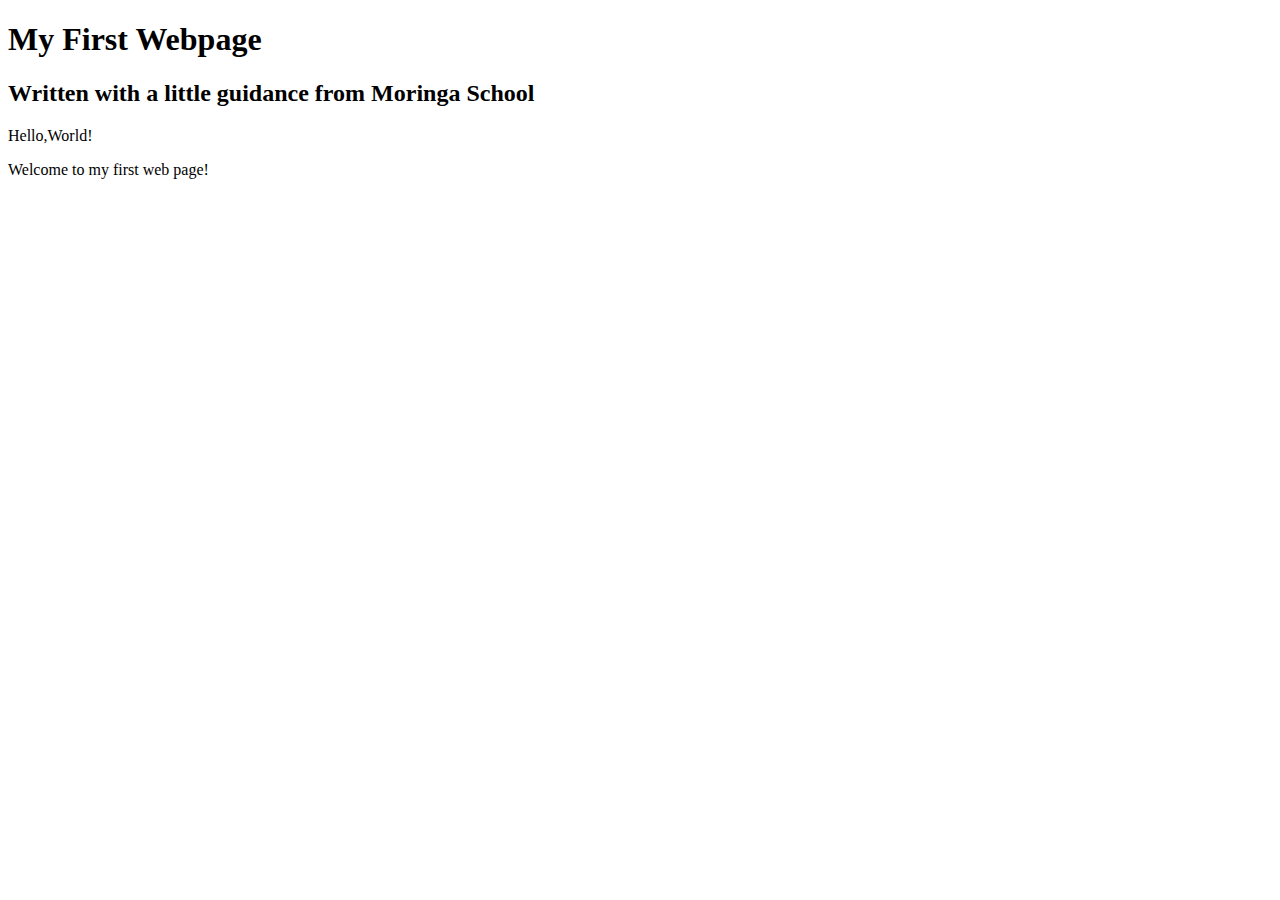
==== my-first-webpage.html @ 4c8cbffe "Add header block elements" ====
<!DOCTYPE html>
<!--[if lt IE 7]>      <html class="no-js lt-ie9 lt-ie8 lt-ie7"> <![endif]-->
<!--[if IE 7]>         <html class="no-js lt-ie9 lt-ie8"> <![endif]-->
<!--[if IE 8]>         <html class="no-js lt-ie9"> <![endif]-->
<!--[if gt IE 8]>      <html class="no-js"> <!--<![endif]-->
<html>
    <head>
        <meta charset="utf-8">
        <meta http-equiv="X-UA-Compatible" content="IE=edge">
        <title>My First Webpage!</title>
        <meta name="description" content="">
        <meta name="viewport" content="width=device-width, initial-scale=1">
        <link rel="stylesheet" href="">
    </head>
    <body>
        <h1>My First Webpage</h1>
        <h2>Written with a little guidance from Moringa School</h2>
        
        <p>Hello,World!</p>
        <p>Welcome to my first web page!</p>
        
        <script src="" async defer></script>
    </body>
</html>
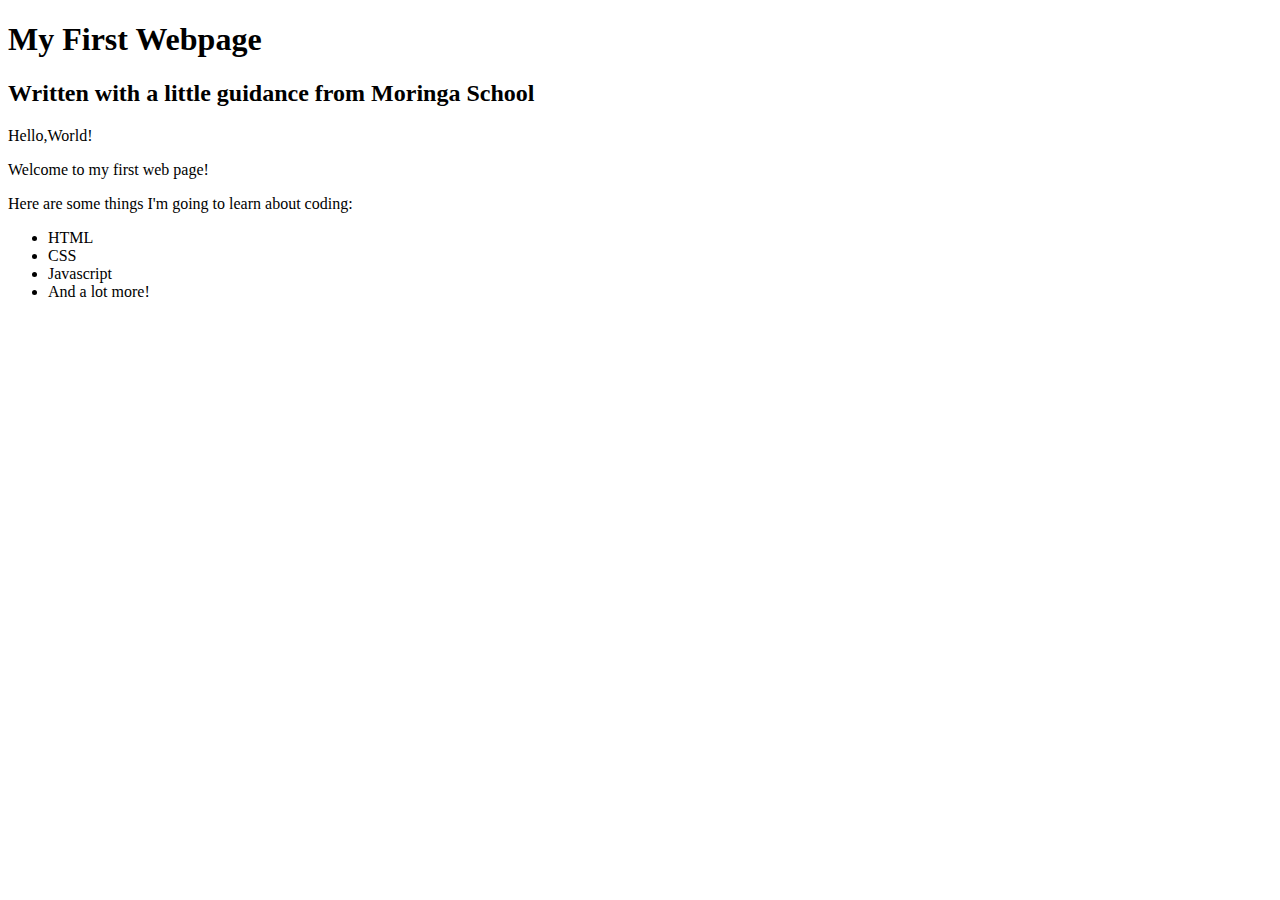
==== commit 6917ef65: "Add list elements" ====
--- a/my-first-webpage.html
+++ b/my-first-webpage.html
@@ -15,9 +15,17 @@
     <body>
         <h1>My First Webpage</h1>
         <h2>Written with a little guidance from Moringa School</h2>
-        
+
         <p>Hello,World!</p>
         <p>Welcome to my first web page!</p>
+
+        <p>Here are some things I'm going to learn about coding:</p>
+        <ul>
+            <li>HTML</li>
+            <li>CSS</li>
+            <li>Javascript</li>
+            <li>And a lot more!</li>
+        </ul>
         
         <script src="" async defer></script>
     </body>
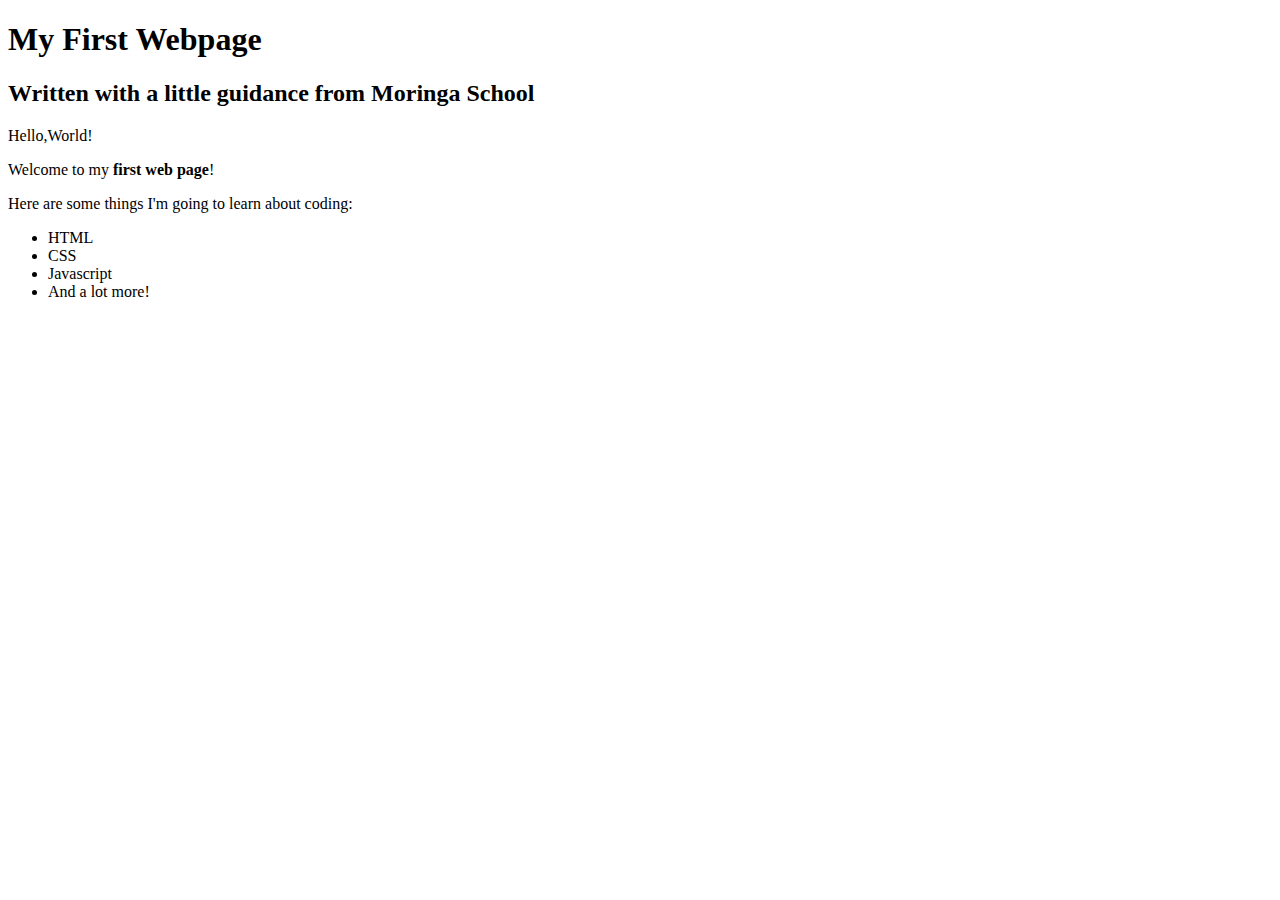
==== commit 443857d5: "Add bold text to first paragraph" ====
--- a/my-first-webpage.html
+++ b/my-first-webpage.html
@@ -17,7 +17,7 @@
         <h2>Written with a little guidance from Moringa School</h2>
 
         <p>Hello,World!</p>
-        <p>Welcome to my first web page!</p>
+        <p>Welcome to my <strong>first web page</strong>!</p>
 
         <p>Here are some things I'm going to learn about coding:</p>
         <ul>
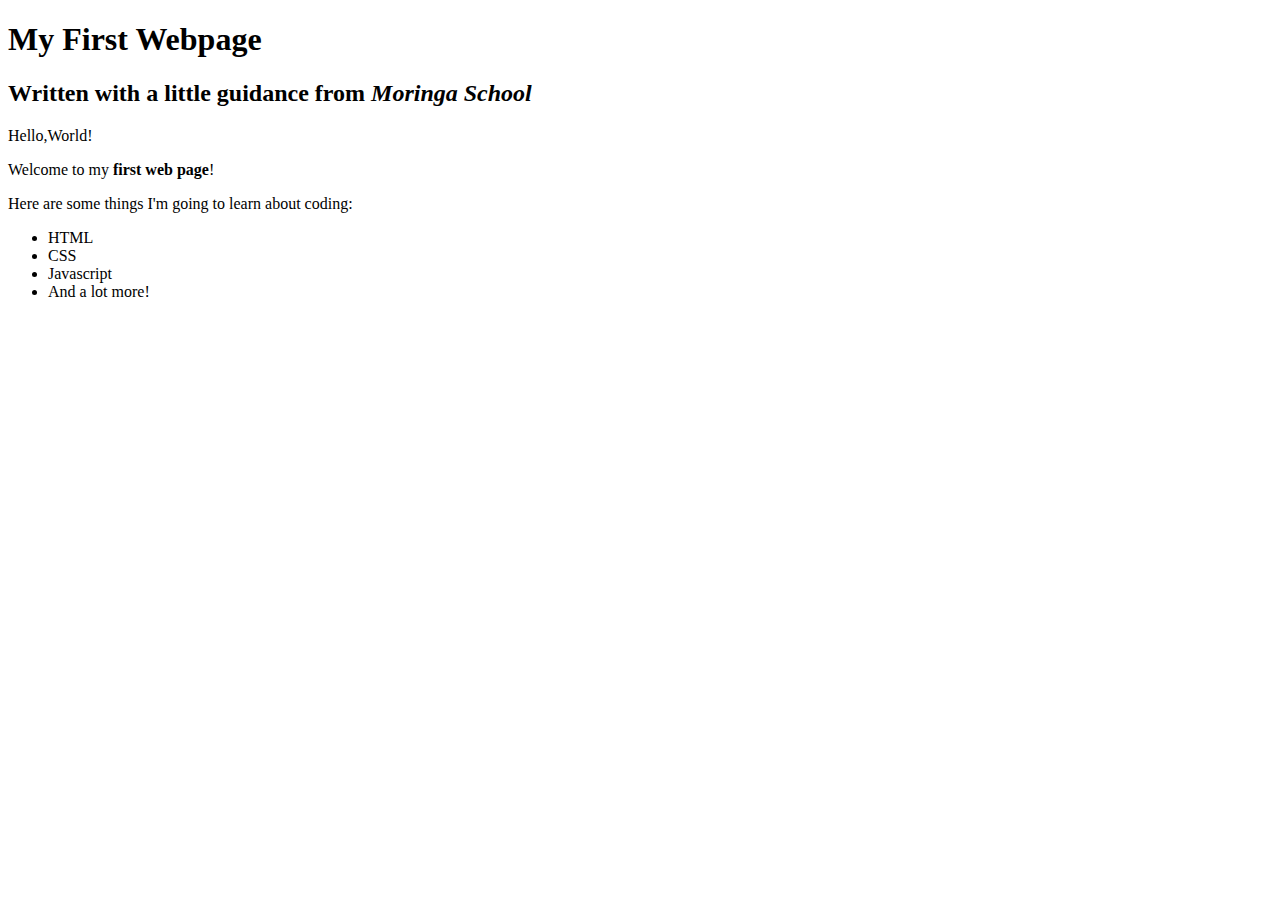
==== commit f1aca1c7: "Add italics to heading 2" ====
--- a/my-first-webpage.html
+++ b/my-first-webpage.html
@@ -14,7 +14,7 @@
     </head>
     <body>
         <h1>My First Webpage</h1>
-        <h2>Written with a little guidance from Moringa School</h2>
+        <h2>Written with a little guidance from <em> Moringa School</em></h2>
 
         <p>Hello,World!</p>
         <p>Welcome to my <strong>first web page</strong>!</p>
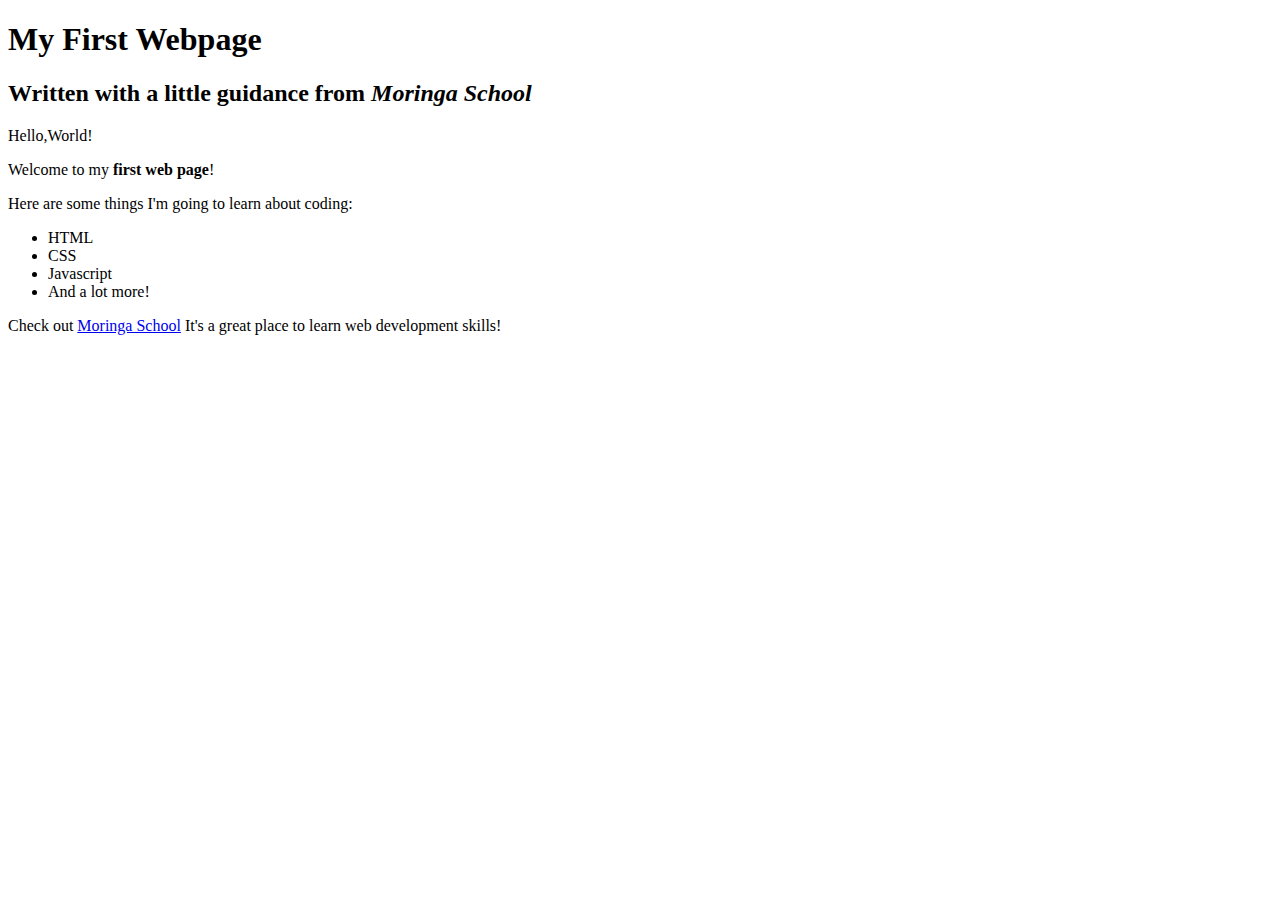
==== commit ce0897f8: "Add paragraph with link" ====
--- a/my-first-webpage.html
+++ b/my-first-webpage.html
@@ -26,6 +26,9 @@
             <li>Javascript</li>
             <li>And a lot more!</li>
         </ul>
+
+        <p>Check out <a href="http://moringaschool.com/">Moringa School</a>
+        It's a great place to learn web development skills!</p>
         
         <script src="" async defer></script>
     </body>
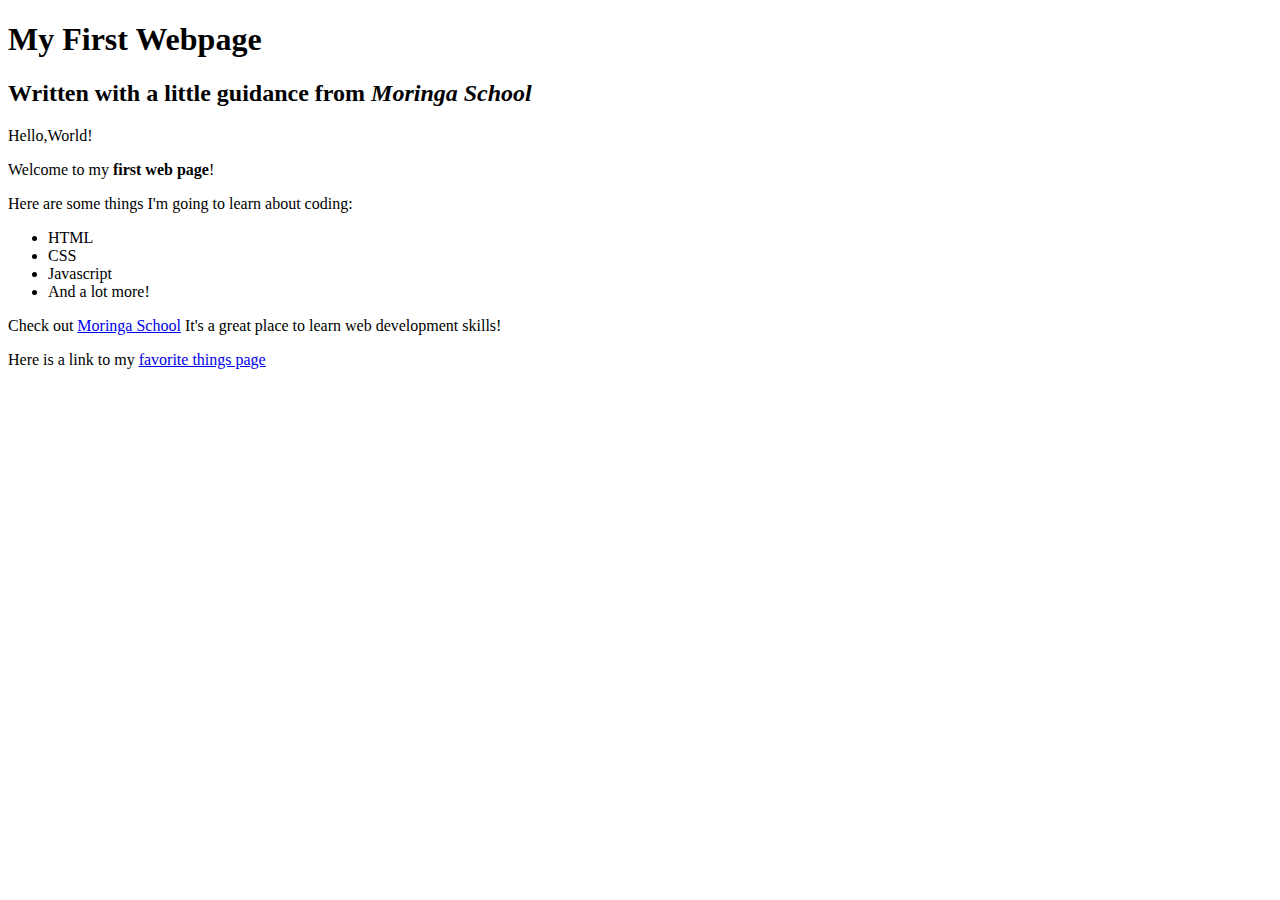
==== commit ce0750ef: "Add link to my favourite things page" ====
--- a/my-first-webpage.html
+++ b/my-first-webpage.html
@@ -30,6 +30,8 @@
         <p>Check out <a href="http://moringaschool.com/">Moringa School</a>
         It's a great place to learn web development skills!</p>
         
+        <p>Here is a link to my <a href="favorite-things.html">favorite things page</a></p>
+        
         <script src="" async defer></script>
     </body>
 </html>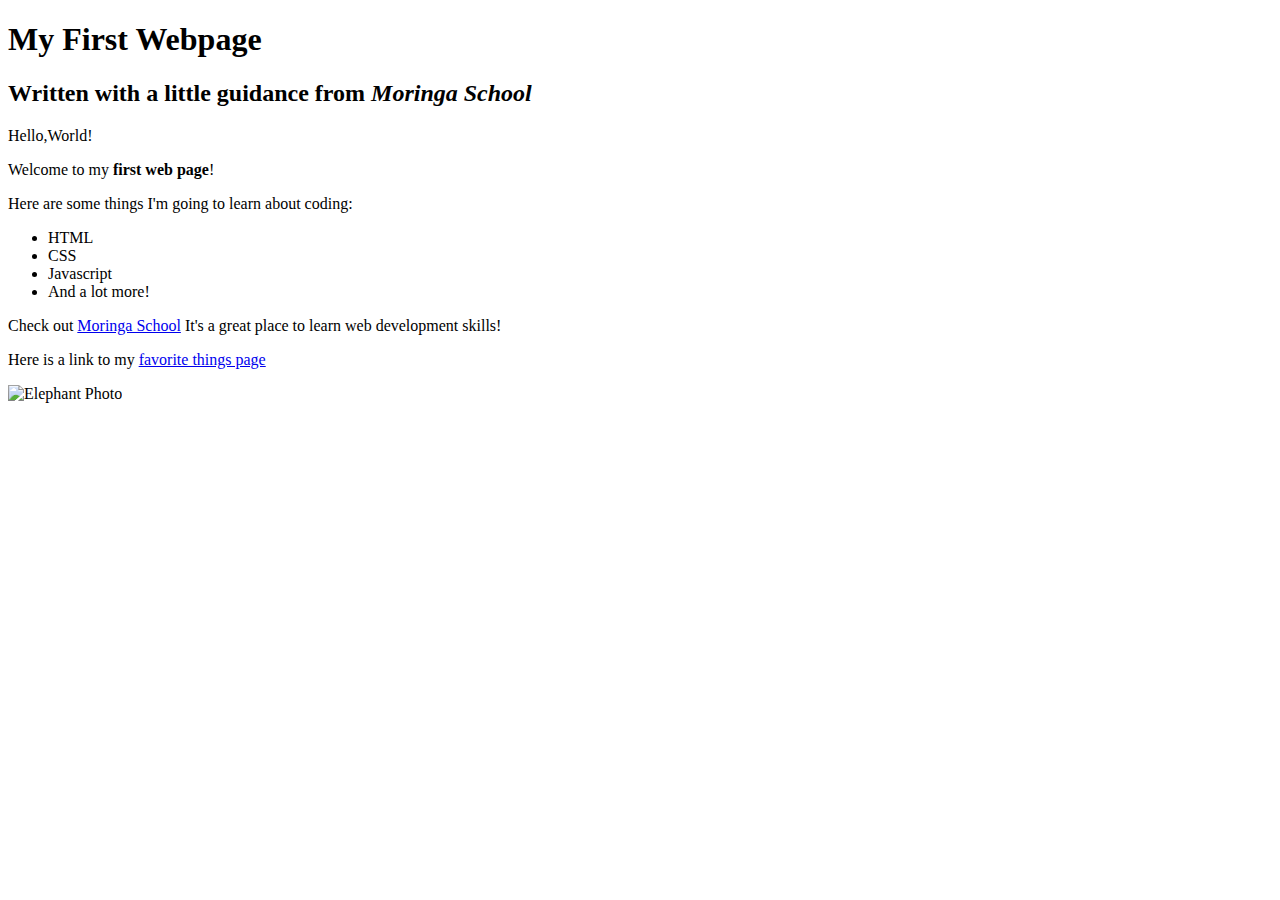
==== commit 8d4d534d: "Add elephant image" ====
--- a/my-first-webpage.html
+++ b/my-first-webpage.html
@@ -31,7 +31,8 @@
         It's a great place to learn web development skills!</p>
         
         <p>Here is a link to my <a href="favorite-things.html">favorite things page</a></p>
-        
+
+        <img src="images/elephant.png" alt="Elephant Photo">
         <script src="" async defer></script>
     </body>
 </html>